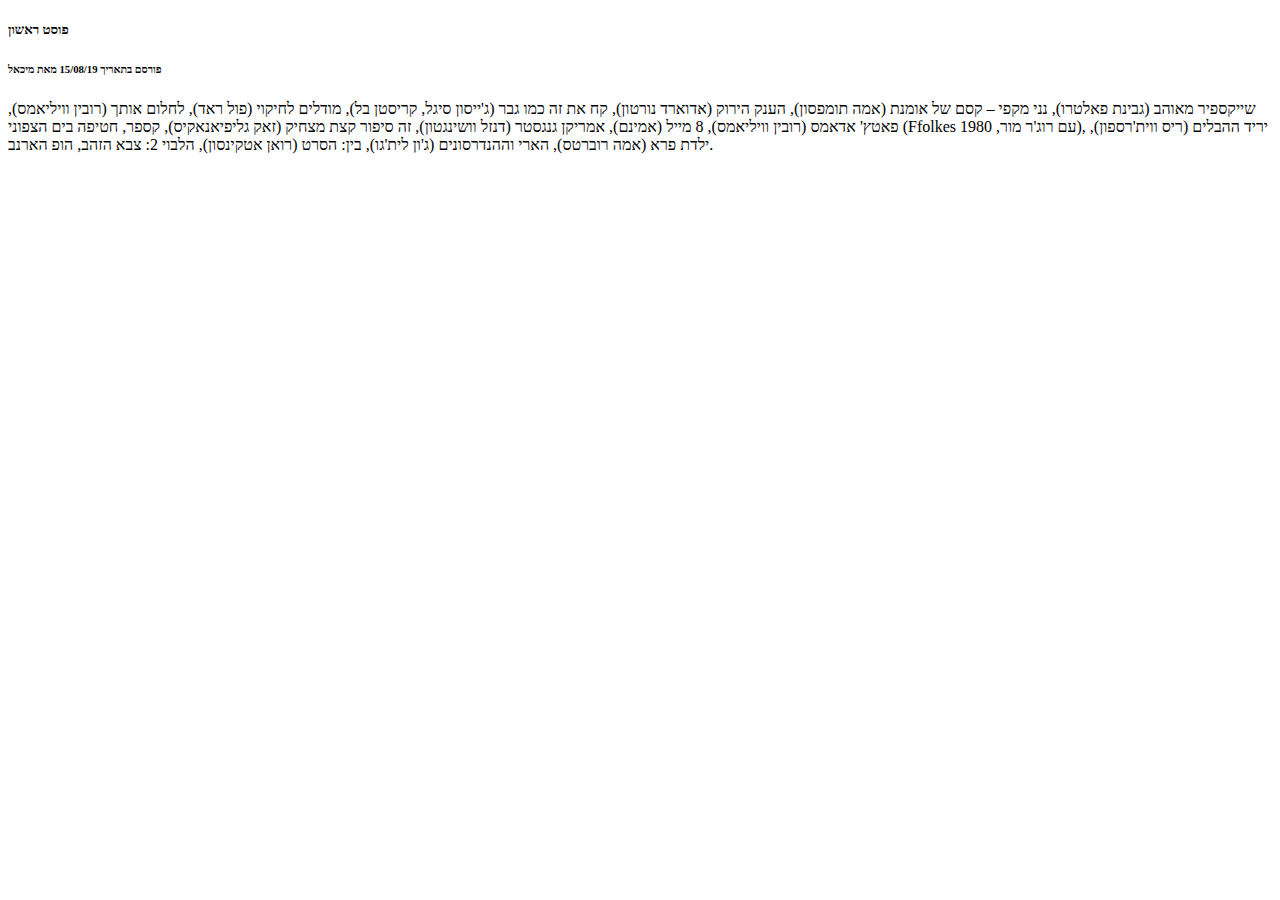
==== src/main/resources/templates/fragments/post.html @ 1b94f0b5 "Post.html added." ====
<!doctype html>
<html xmlns:th="http://www.thymeleaf.org">
<head >

</head>
<body>
<div th:fragment="post">
    <div class="card text-right">
        <div class="card-body">
            <h5 class="card-body">פוסט ראשון</h5>
            <h6 class="card-subtitle mb-2 text-muted">פורסם בתאריך 15/08/19 מאת מיכאל </h6>
            <p class="card-text">שייקספיר מאוהב (גבינת פאלטרו), נני מקפי – קסם של אומנת (אמה תומפסון), הענק הירוק (אדוארד נורטון), קח את זה כמו גבר (ג'ייסון סיגל, קריסטן בל), מודלים לחיקוי (פול ראד), לחלום אותך (רובין וויליאמס), פאטץ' אדאמס (רובין וויליאמס), 8 מייל (אמינם), אמריקן גנגסטר (דנזל וושינגטון), זה סיפור קצת מצחיק (זאק גליפיאנאקיס), קספר, חטיפה בים הצפוני (Ffolkes עם רוג'ר מור, 1980), יריד ההבלים (ריס ווית'רספון), ילדת פרא (אמה רוברטס), הארי וההנדרסונים (ג'ון לית'גו), בין: הסרט (רואן אטקינסון), הלבוי 2: צבא הזהב, הופ הארנב.</p>
            <a href="#" class="card-link"></a>
        </div>
    </div>
</div>
</body>
</html>
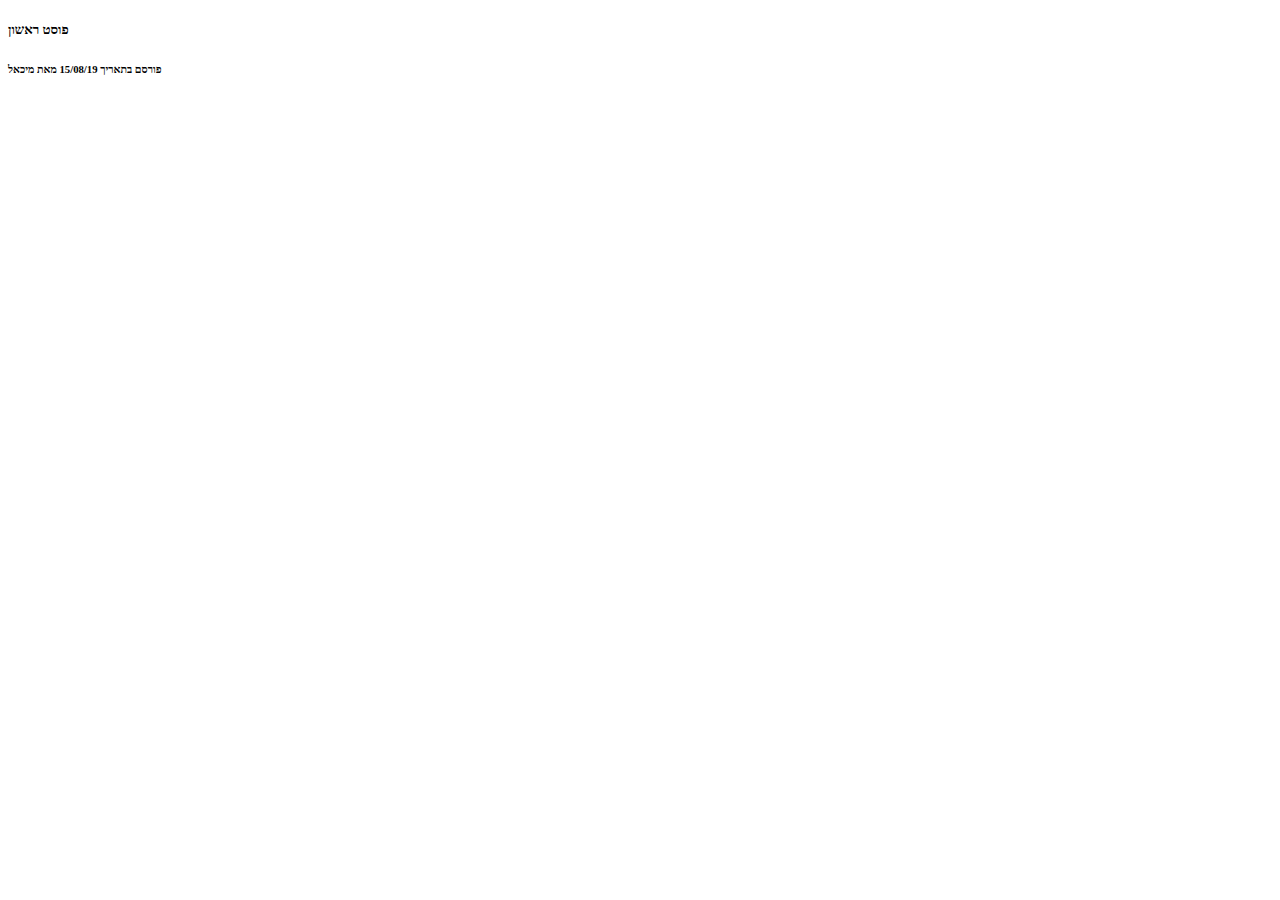
==== commit d75af389: "Figured out, how to make the connection from db to template" ====
--- a/src/main/resources/templates/fragments/post.html
+++ b/src/main/resources/templates/fragments/post.html
@@ -9,7 +9,7 @@
         <div class="card-body">
             <h5 class="card-body">פוסט ראשון</h5>
             <h6 class="card-subtitle mb-2 text-muted">פורסם בתאריך 15/08/19 מאת מיכאל </h6>
-            <p class="card-text">שייקספיר מאוהב (גבינת פאלטרו), נני מקפי – קסם של אומנת (אמה תומפסון), הענק הירוק (אדוארד נורטון), קח את זה כמו גבר (ג'ייסון סיגל, קריסטן בל), מודלים לחיקוי (פול ראד), לחלום אותך (רובין וויליאמס), פאטץ' אדאמס (רובין וויליאמס), 8 מייל (אמינם), אמריקן גנגסטר (דנזל וושינגטון), זה סיפור קצת מצחיק (זאק גליפיאנאקיס), קספר, חטיפה בים הצפוני (Ffolkes עם רוג'ר מור, 1980), יריד ההבלים (ריס ווית'רספון), ילדת פרא (אמה רוברטס), הארי וההנדרסונים (ג'ון לית'גו), בין: הסרט (רואן אטקינסון), הלבוי 2: צבא הזהב, הופ הארנב.</p>
+            <p class="card-text" th:text="${text}"></p>
             <a href="#" class="card-link"></a>
         </div>
     </div>
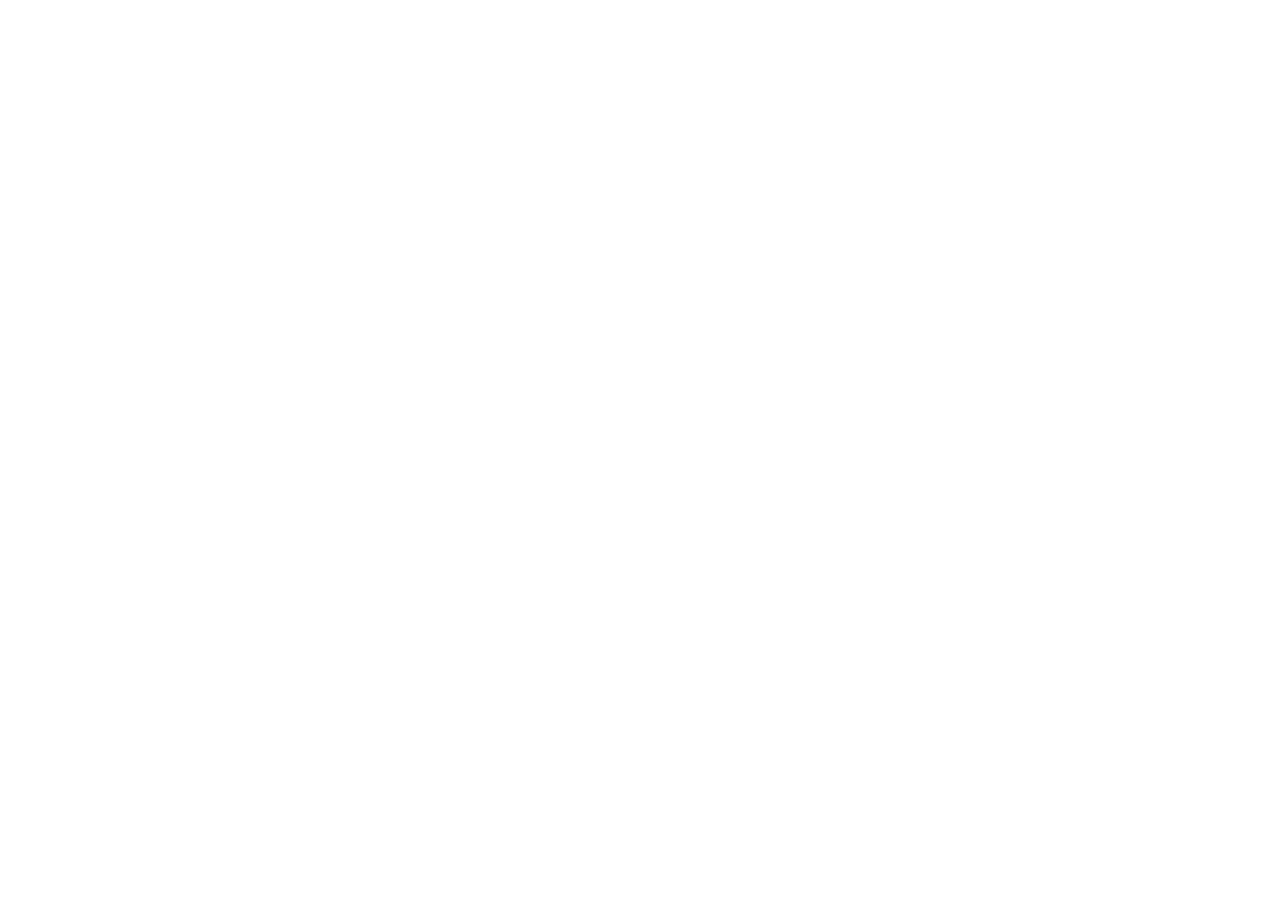
==== commit c9a3a796: "read posts from db and pass it to html template" ====
--- a/src/main/resources/templates/fragments/post.html
+++ b/src/main/resources/templates/fragments/post.html
@@ -5,12 +5,14 @@
 </head>
 <body>
 <div th:fragment="post">
-    <div class="card text-right">
-        <div class="card-body">
-            <h5 class="card-body">פוסט ראשון</h5>
-            <h6 class="card-subtitle mb-2 text-muted">פורסם בתאריך 15/08/19 מאת מיכאל </h6>
-            <p class="card-text" th:text="${text}"></p>
-            <a href="#" class="card-link"></a>
+    <div th:each="post:${allPosts}">
+        <div class="card text-right">
+            <div class="card-body">
+                <h5 class="card-body" th:text="${post.id}"></h5>
+                <h6 class="card-subtitle mb-2 text-muted" th:text="${post.date}"></h6>
+                <p class="card-text" th:text="${post.text}"></p>
+                <a href="#" class="card-link"></a>
+            </div>
         </div>
     </div>
 </div>
